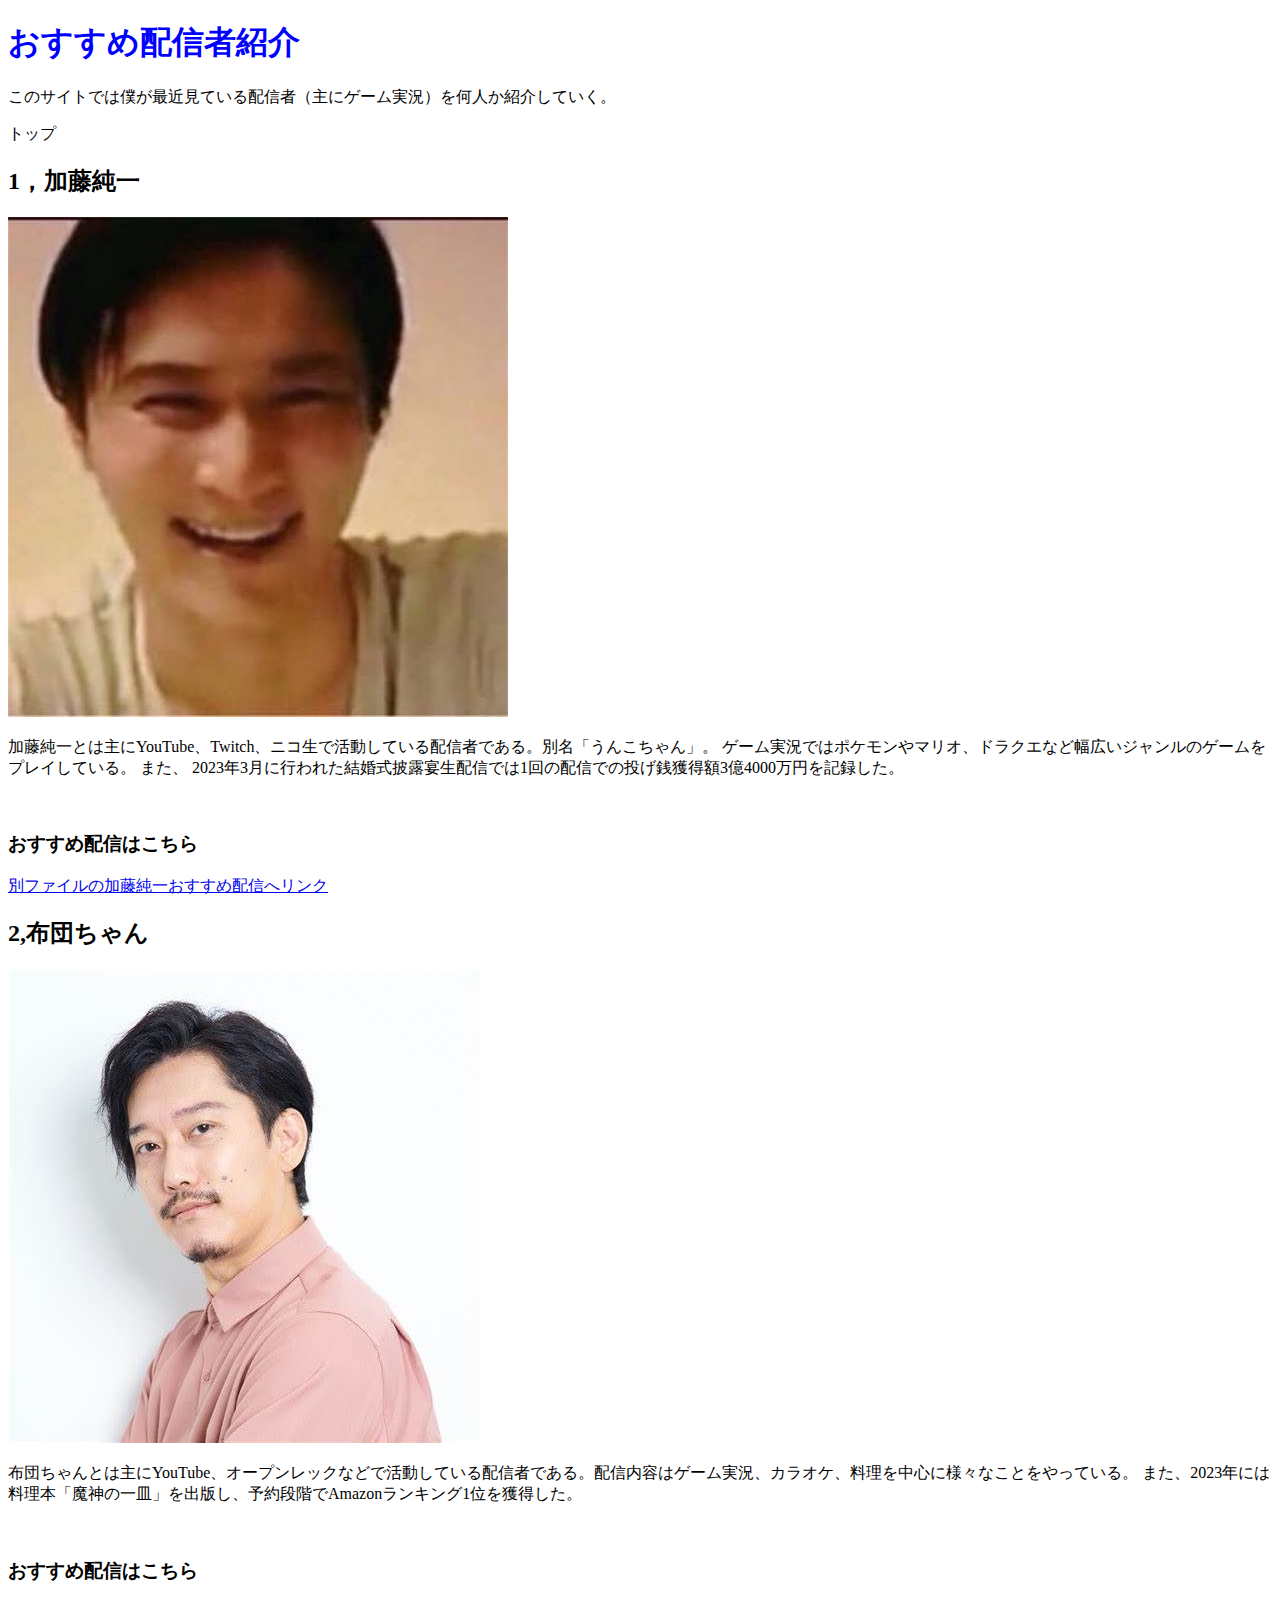
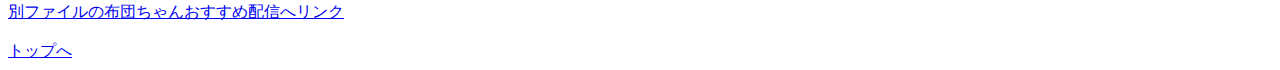
==== index.html @ 12c79af5 "Update index.html" ====
<!DOCTYPE html>
<html lang="ja">
  <head>
    <meta charset="UTF-8">
    <title>期末プロジェクト</title>
    <link rel="stylesheet" href="mystyle.css">
    <script src=“myjs.js"></script>
    </head>
  <body>
    <h1>おすすめ配信者紹介</h1>
    <p>このサイトでは僕が最近見ている配信者（主にゲーム実況）を何人か紹介していく。</p><a id="トップ">トップ</a>
    <br>
    <h2>1，加藤純一</h2>
    <a href="https://www.twitch.tv/kato_junichi0817">
      <img src="./image/jun.jpg" alt="加藤純一"></a><!--加藤純一のTwitchにリンクする-->
    <p>加藤純一とは主にYouTube、Twitch、ニコ生で活動している配信者である。別名「うんこちゃん」。
      ゲーム実況ではポケモンやマリオ、ドラクエなど幅広いジャンルのゲームをプレイしている。
   また、 2023年3月に行われた結婚式披露宴生配信では1回の配信での投げ銭獲得額3億4000万円を記録した。</p>
    <br>
<h3>おすすめ配信はこちら</h3>
    <a href="a.html#">別ファイルの加藤純一おすすめ配信へリンク</a>
    <br>
    <h2>2,布団ちゃん</h2>
    <a href="https://www.openrec.tv/user/indegnasen">
      <img src="./image/futonn.jpg" alt="布団ちゃん"></a><!--布団ちゃんのオープンレックにリンク-->
    <p>布団ちゃんとは主にYouTube、オープンレックなどで活動している配信者である。配信内容はゲーム実況、カラオケ、料理を中心に様々なことをやっている。
    また、2023年には料理本「魔神の一皿」を出版し、予約段階でAmazonランキング1位を獲得した。</p>
    <br>
    <h3>おすすめ配信はこちら</h3>
    <a href="b.html#">別ファイルの布団ちゃんおすすめ配信へリンク</a>
    <br>
    
    
    
      
    
    
   <br> 
 <a href="#トップ"> トップへ</a>  
    </body>
  </html>
---- mystyle.css ----
h1{color:blue;}
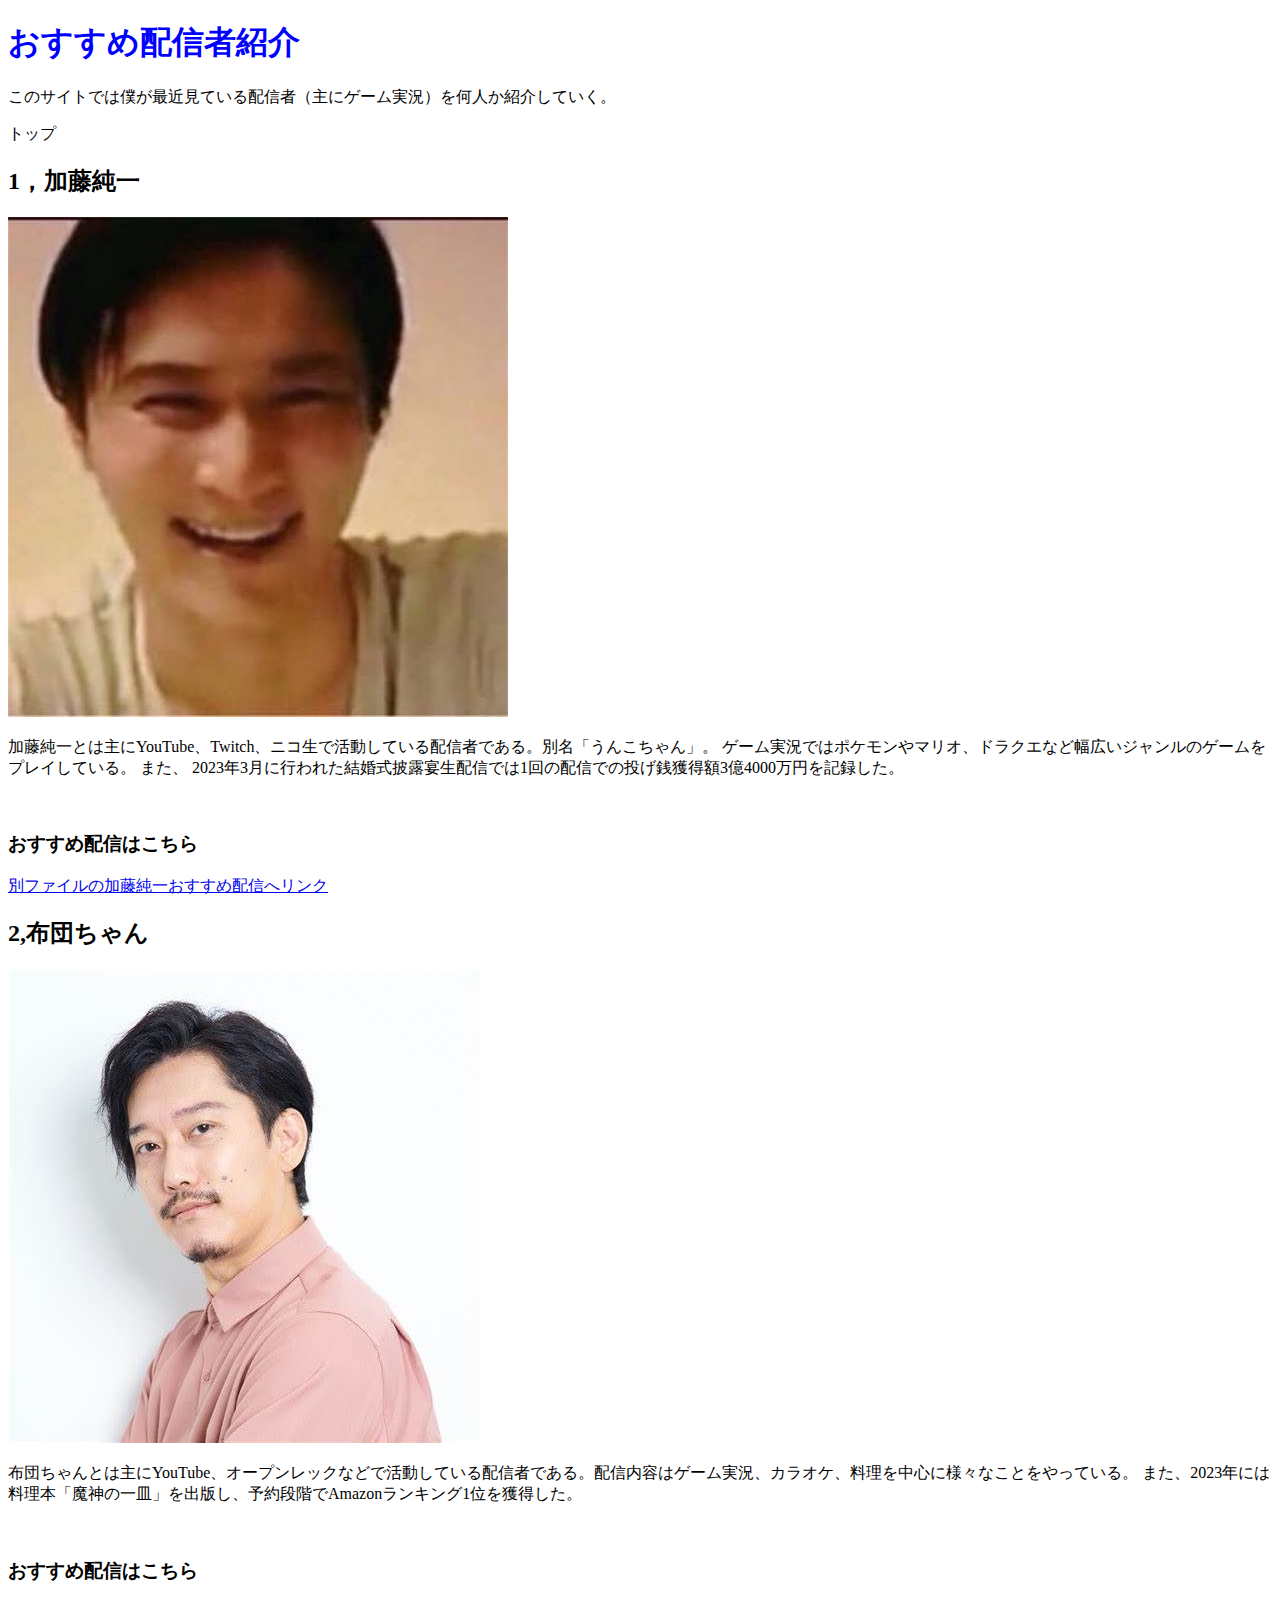
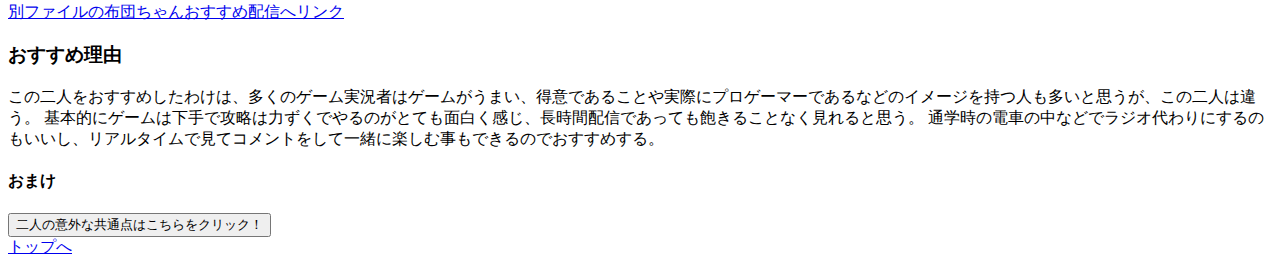
==== commit 1ed6c9de: "Update index.html" ====
--- a/index.html
+++ b/index.html
@@ -4,7 +4,7 @@
     <meta charset="UTF-8">
     <title>期末プロジェクト</title>
     <link rel="stylesheet" href="mystyle.css">
-    <script src=“myjs.js"></script>
+    <script src="myjs.js"></script>
     </head>
   <body>
     <h1>おすすめ配信者紹介</h1>
@@ -29,8 +29,14 @@
     <h3>おすすめ配信はこちら</h3>
     <a href="b.html#">別ファイルの布団ちゃんおすすめ配信へリンク</a>
     <br>
-    
-    
+   <h3>おすすめ理由</h3>
+<p>この二人をおすすめしたわけは、多くのゲーム実況者はゲームがうまい、得意であることや実際にプロゲーマーであるなどのイメージを持つ人も多いと思うが、この二人は違う。
+  基本的にゲームは下手で攻略は力ずくでやるのがとても面白く感じ、長時間配信であっても飽きることなく見れると思う。
+  通学時の電車の中などでラジオ代わりにするのもいいし、リアルタイムで見てコメントをして一緒に楽しむ事もできるのでおすすめする。
+  <br>
+  <h4>おまけ</h4>
+  <input type="button" value="二人の意外な共通点はこちらをクリック！"　ondblclick="alert('高校時代からの友人！');">
+
     
       
     
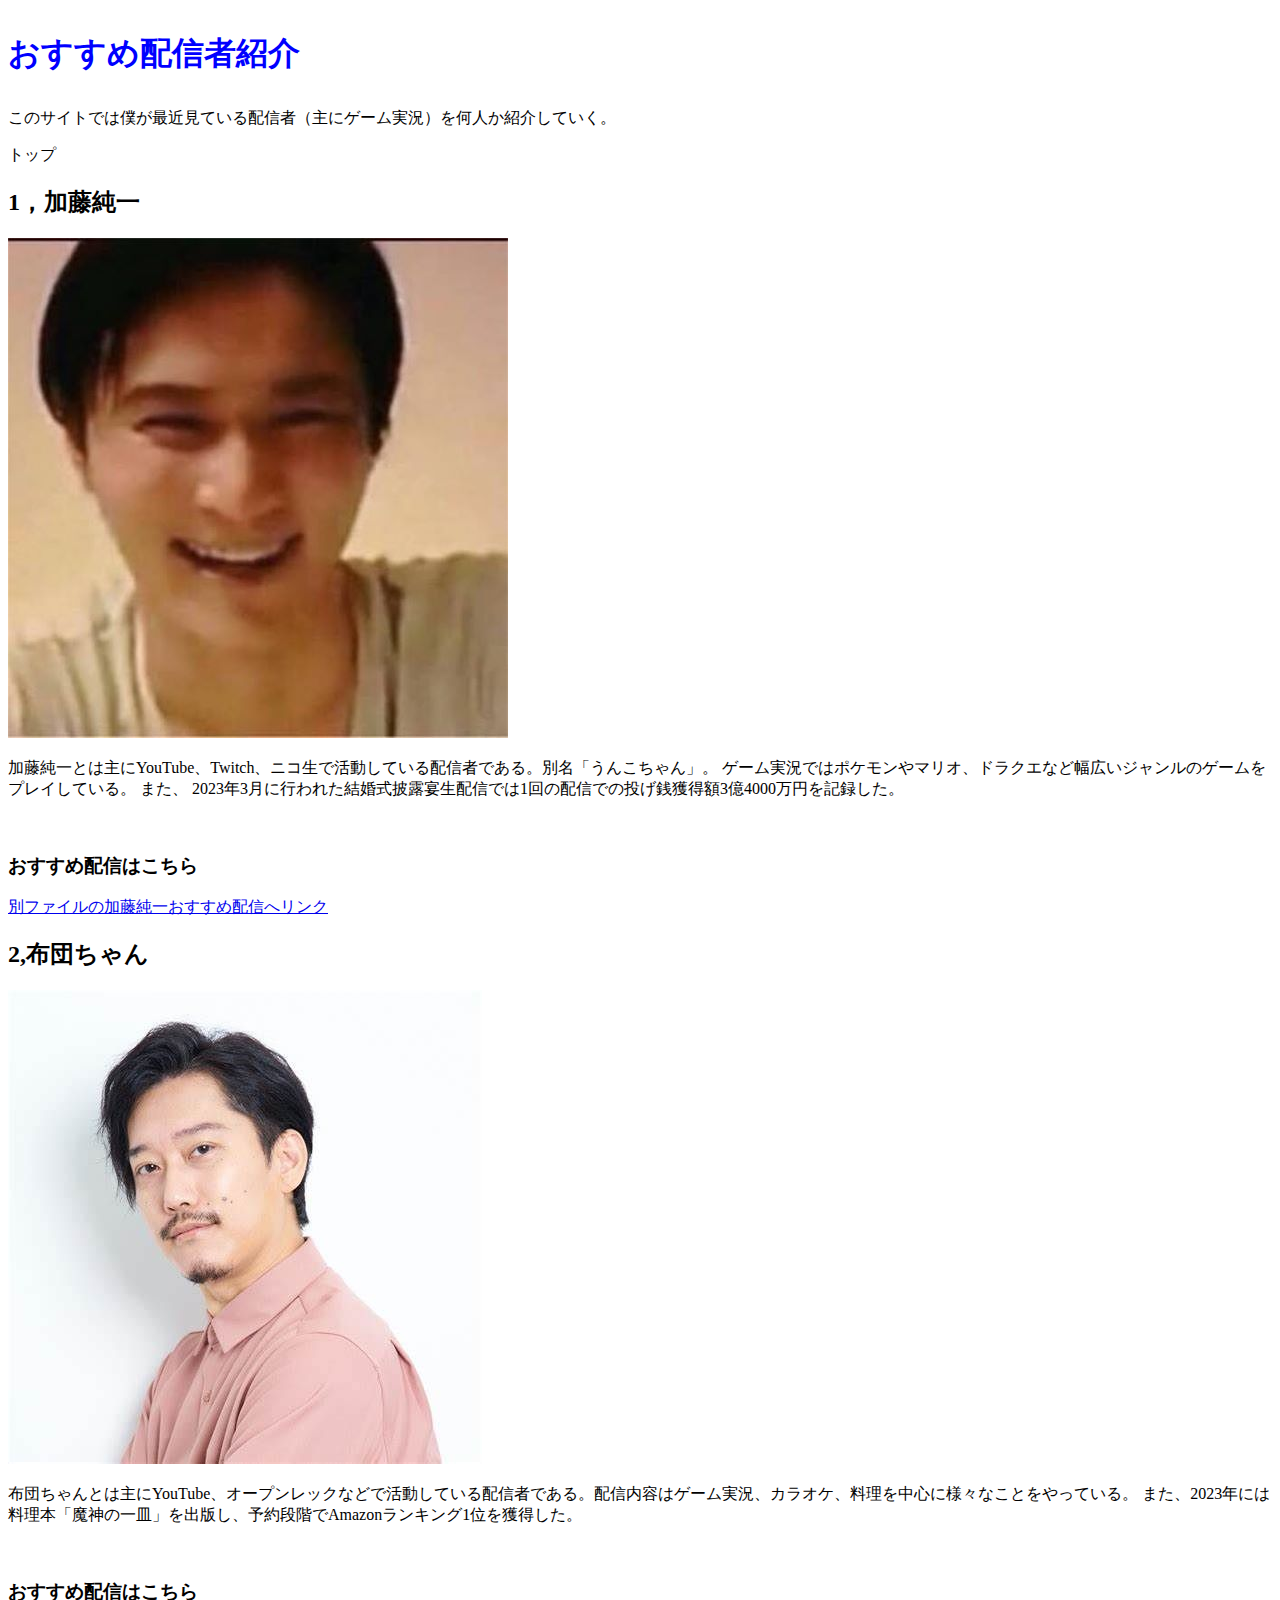
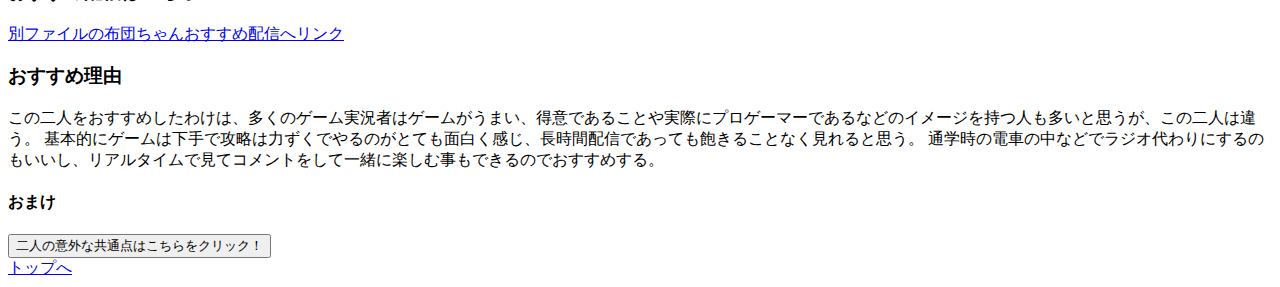
==== commit 6544ead2: "Update index.html" ====
--- a/index.html
+++ b/index.html
@@ -7,7 +7,7 @@
     <script src="myjs.js"></script>
     </head>
   <body>
-    <h1>おすすめ配信者紹介</h1>
+    <h1><p class="t1">おすすめ配信者紹介</p></h1>
     <p>このサイトでは僕が最近見ている配信者（主にゲーム実況）を何人か紹介していく。</p><a id="トップ">トップ</a>
     <br>
     <h2>1，加藤純一</h2>
@@ -35,7 +35,7 @@
   通学時の電車の中などでラジオ代わりにするのもいいし、リアルタイムで見てコメントをして一緒に楽しむ事もできるのでおすすめする。
   <br>
   <h4>おまけ</h4>
-  <input type="button" value="二人の意外な共通点はこちらをクリック！"　ondblclick="alert('高校時代からの友人！');">
+  <input type="button" value="二人の意外な共通点はこちらをクリック！" ondblclick="alert('高校時代からの友人！');">
 
     
       
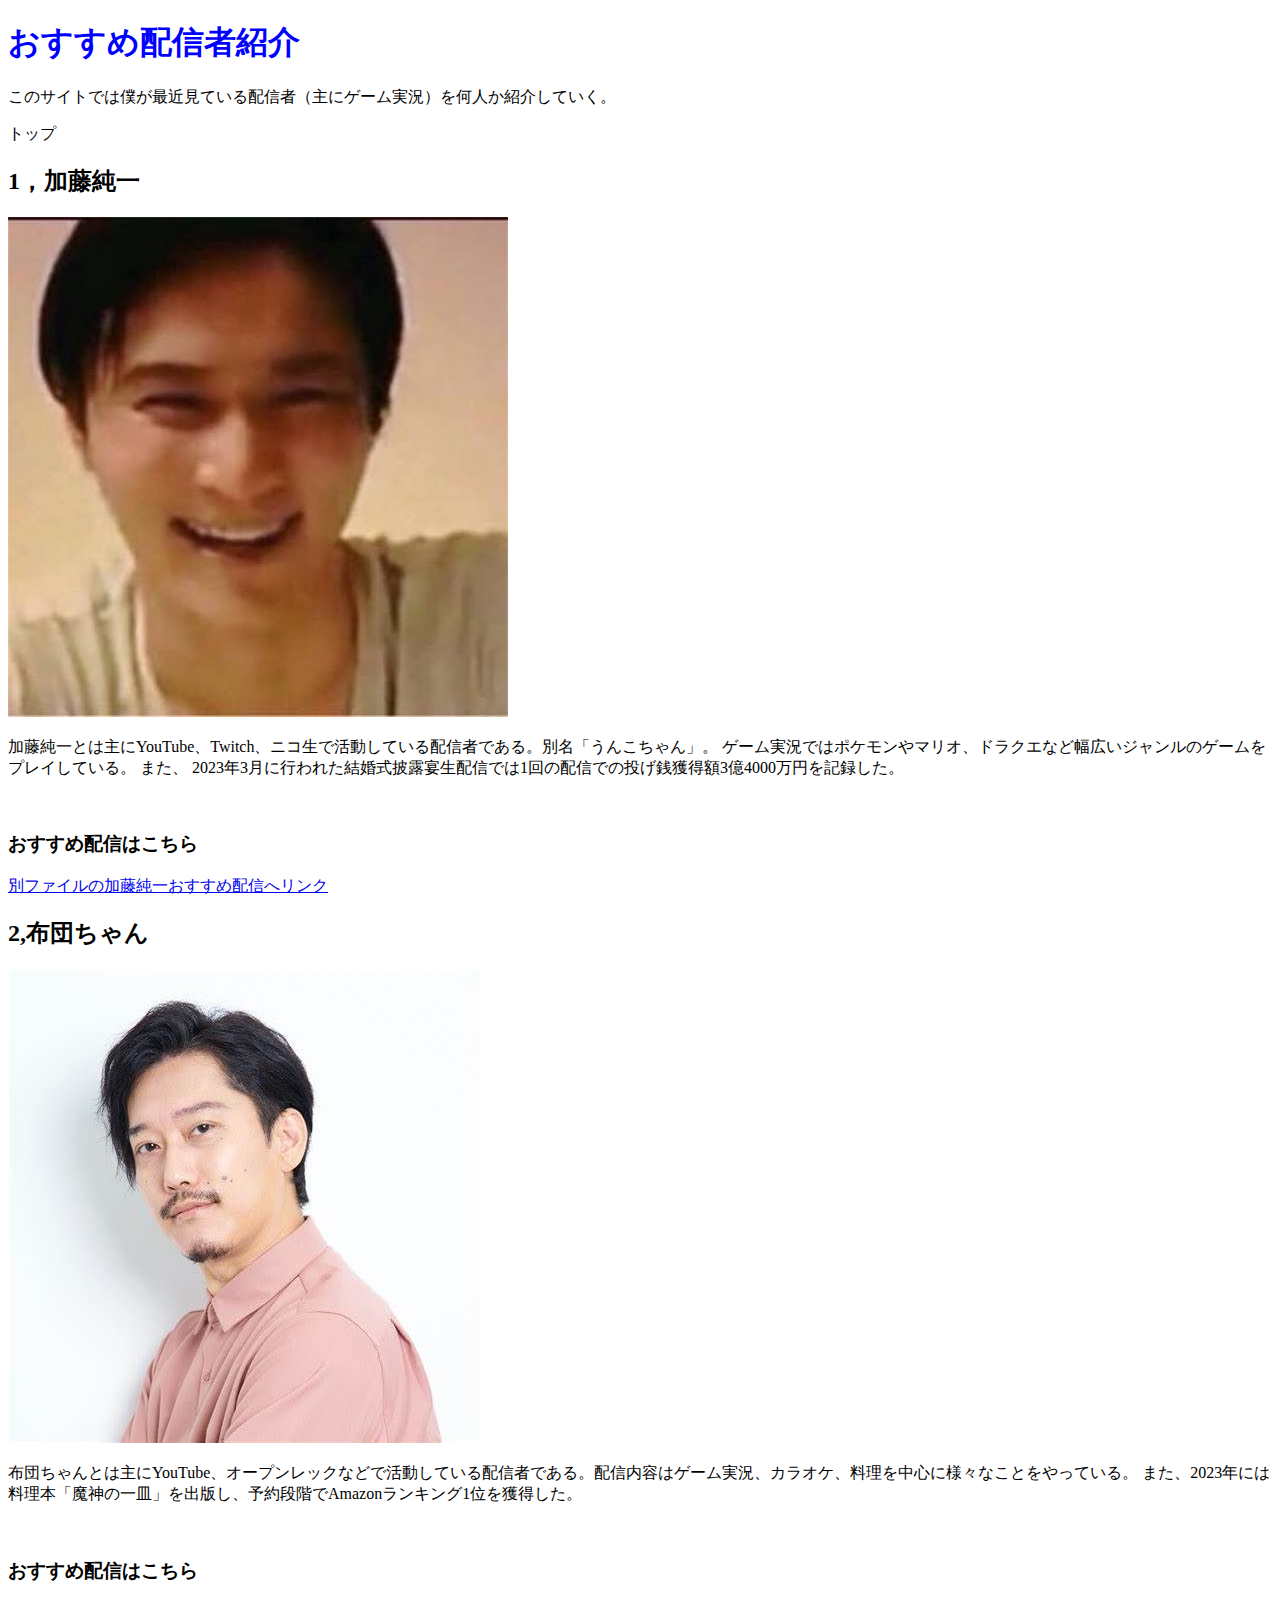
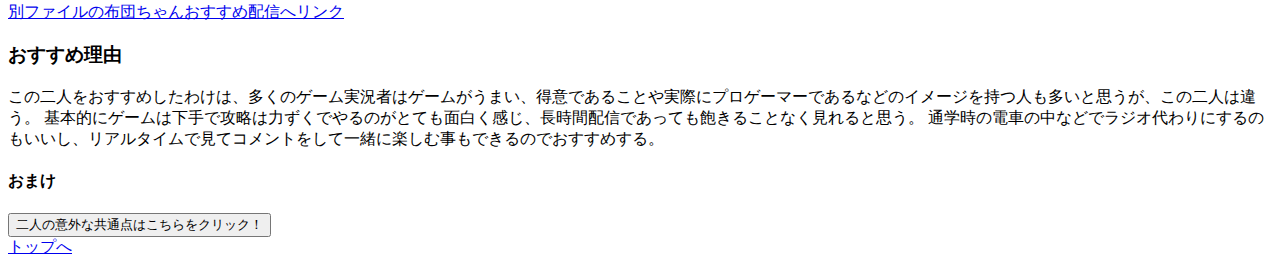
==== commit 9cfcc434: "Update index.html" ====
--- a/index.html
+++ b/index.html
@@ -7,7 +7,7 @@
     <script src="myjs.js"></script>
     </head>
   <body>
-    <h1><p class="t1">おすすめ配信者紹介</p></h1>
+    <h1>おすすめ配信者紹介</h1>
     <p>このサイトでは僕が最近見ている配信者（主にゲーム実況）を何人か紹介していく。</p><a id="トップ">トップ</a>
     <br>
     <h2>1，加藤純一</h2>
--- a/mystyle.css
+++ b/mystyle.css
@@ -1,2 +1,3 @@
 h1{color:blue;}
 
+p.t1{margin: 30px 30px;padding: 10px;border: medium solid #ff00ff;}
